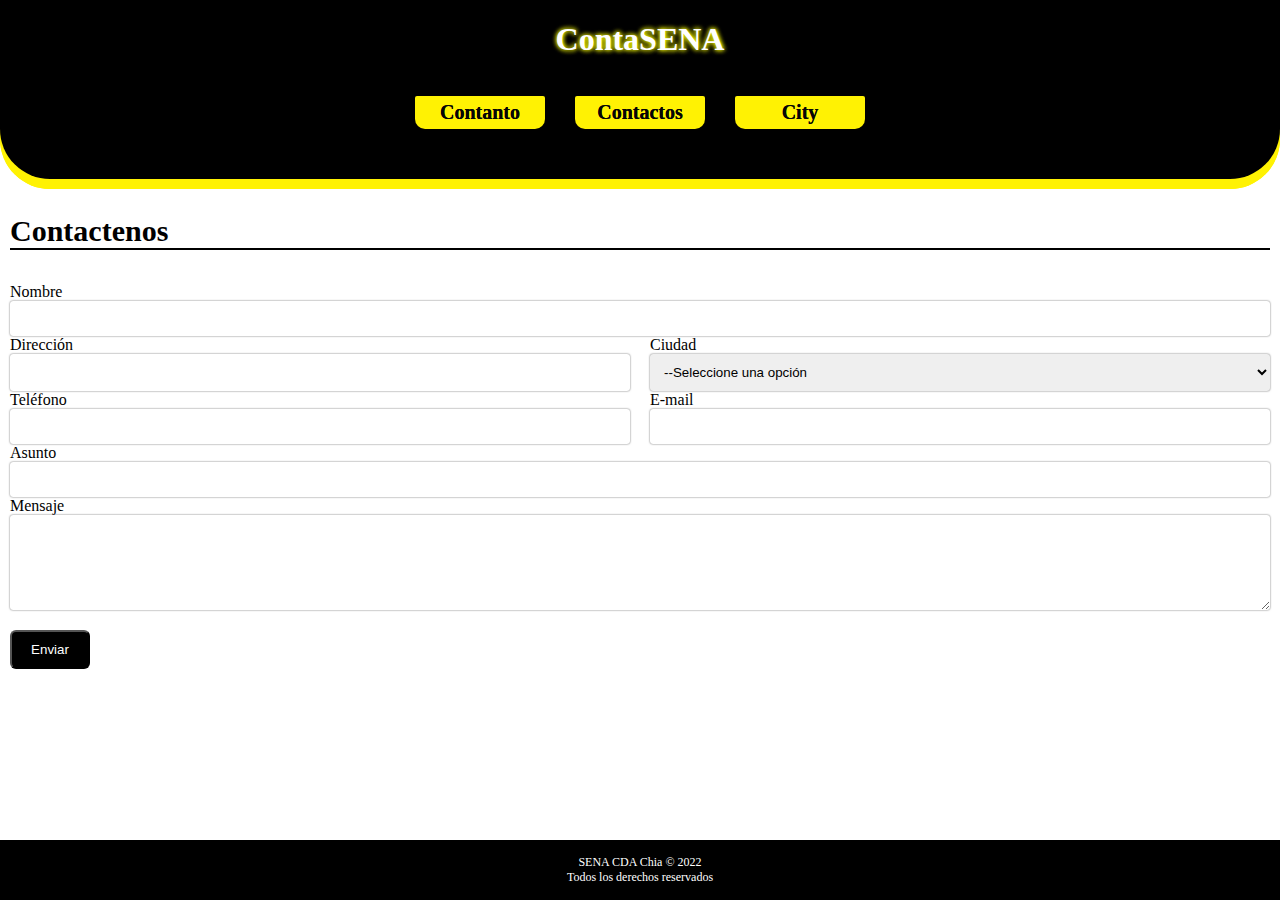
==== index.html @ de7f9f6e "First page to deploy about contaSENA" ====
<!DOCTYPE html>
<html lang="es">
  <head>
    <meta charset="UTF-8" />
    <meta http-equiv="X-UA-Compatible" content="IE=edge" />
    <meta name="viewport" content="width=device-width, initial-scale=1.0" />
    <link rel="stylesheet" href="index.css" />
    <title>contaSENA</title>
  </head>
  <body>
    <header>
      <h1>ContaSENA</h1>
      <nav>
        <ul>
          <li class="path"><a href="contact.html">Contanto</a></li>
          <li class="path"><a href="contacts.html">Contactos</a></li>
          <li class="path"><a href="city.html">City</a></li>
        </ul>
      </nav>
    </header>
    <main>
      <h2>Contactenos</h2>
      <form action="" onsubmit="">
        <label for="name">Nombre</label>
        <input type="text" id="name" class="fullInput" required />

        <label for="address">Dirección</label>
        <input type="text" id="address" class="partialLeftInput" required />

        <label for="city">Ciudad</label>
        <select name="city" id="city" required>
          <option value="">--Seleccione una opción</option>
          <option value="cajica">Cajica</option>
          <option value="chia">Chia</option>
          <option value="zipaquira">Zipaquira</option>
          <option value="cogua">Cogua</option>
        </select>

        <label for="phone">Teléfono</label>
        <input type="tel" id="phone" class="partialLeftInput" required />

        <label for="email">E-mail</label>
        <input type="email" id="email" class="partialRightInput" required />

        <label for="subject">Asunto</label>
        <input type="text" id="subject" class="fullInput" required />

        <label for="message">Mensaje</label>
        <textarea
          name="message"
          id="message"
          class="fullInput"
          rows="5"
          required
        ></textarea>

        <button type="submit">Enviar</button>
      </form>
    </main>
    <footer>
      <p>
        SENA CDA Chia &copy; 2022
        <br />
        Todos los derechos reservados
      </p>
    </footer>
  </body>
</html>
---- index.css ----
body {
  padding: 0;
  margin: 0;
}

header {
  background: #000;
  border-radius: 0 0 50px 50px;
  color: #fff;
  display: flex;
  flex-direction: column;
  justify-content: center;
  align-items: center;
  box-shadow: 0px 10px rgb(255, 242, 3), 0px 10px rgb(255, 242, 3);
}

header h1 {
  font-family: 'calibri';
  text-shadow: 0px 0px 5px rgb(243, 247, 0), 0px 0px 5px rgb(243, 247, 0);
}

header ul {
  display: flex;
  list-style-type: none;
  gap: 30px;
  padding: 0;
  margin-bottom: 50px;
}

header li {
  width: 100px;
  background: rgb(255, 242, 3);
  border-radius: 2px 2px 10px 10px;
  padding: 5px 15px;
  text-align: center;
  transition: 1s;
}

header li a {
  color: rgb(6, 6, 6);
  font-weight: bold;
  font-size: 20px;
  text-decoration: none;
  text-shadow: 0px 0px ;
}

main {
  padding: 10px;
}

main h2 {
  font-family: 'calibri';
  font-size: 30px;
  width: 100%;
}

main h2::after {
  position: absolute;
  display: block;
  content: '';
  width: calc(100% - 20px);
  border-bottom: 2px solid #000;
}

form input,
textarea,
select {
  border: none;
  box-shadow: 0px 0px 2px rgb(93, 93, 93);
  border-radius: 3px;
  padding: 10px;
  max-width: 100%;
}

@media (min-width: 320px) and (max-width: 764px) {
  form {
    display: grid;
    grid-template-columns: auto;
    row-gap: 10px;
    margin-top: 35px;
  }

  form button {
    padding: 10px;
    width: 80px;
    margin: 20px 0;
    border-radius: 6px;
    background: #000;
    color: #fff;
  }

  footer {
    position: absolute;
    bottom: 0;
    width: 100%;
    color: #fff;
    text-align: center;
    background: #000;
  }

  footer p {
    font-size: 10px;
    margin: 15px;
  }
}

@media (min-width: 765px){
  form {
    display: grid;
    grid-template-columns: auto auto;
    column-gap: 20px;
    margin-top: 35px;
  }

  form input,
  textarea,
  select {
    border: none;
    box-shadow: 0px 0px 2px rgb(93, 93, 93);
    border-radius: 3px;
    padding: 10px;
    max-width: 100%;
  }

  #address,
  #city {
    grid-row: 4;
  }

  #phone,
  #email {
    grid-row: 6;
  }

  .fullInput {
    grid-column: 1 / span 2;
  }

  .partialRightInput {
    grid-column: 2 / 3;
  }

  .partialLeftInput {
    grid-column: 1 / 2;
  }

  form button {
    padding: 10px;
    width: 80px;
    margin: 20px 0;
    border-radius: 6px;
    background: #000;
    color: #fff;
  }

  footer {
    position: absolute;
    bottom: 0;
    width: 100%;
    color: #fff;
    text-align: center;
    background: #000;
  }

  footer p {
    font-size: 12px;
    margin: 15px;
  }
}
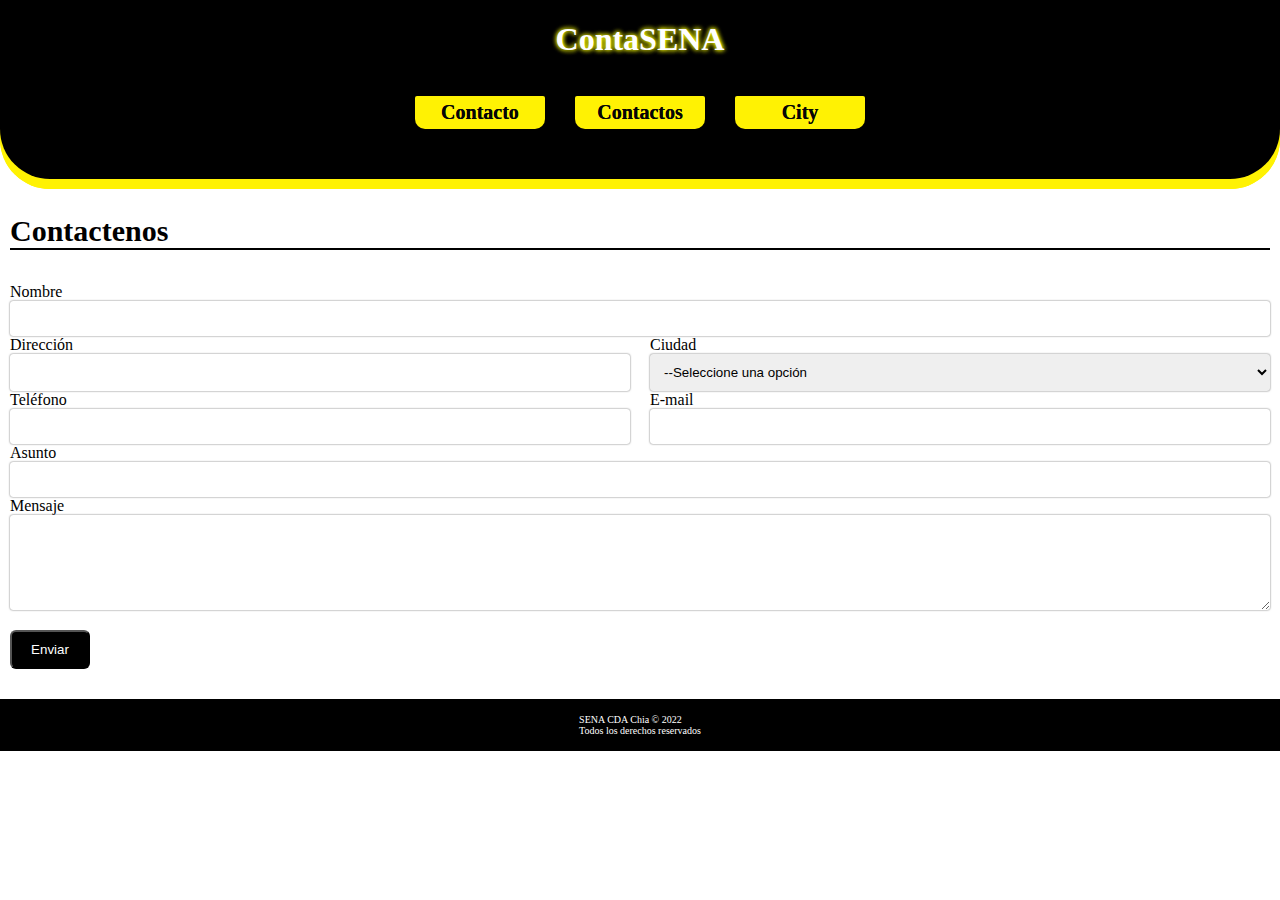
==== commit 0a6794ac: "Fix footer postion" ====
--- a/index.html
+++ b/index.html
@@ -12,7 +12,7 @@
       <h1>ContaSENA</h1>
       <nav>
         <ul>
-          <li class="path"><a href="contact.html">Contanto</a></li>
+          <li class="path"><a href="contact.html">Contacto</a></li>
           <li class="path"><a href="contacts.html">Contactos</a></li>
           <li class="path"><a href="city.html">City</a></li>
         </ul>
--- a/index.css
+++ b/index.css
@@ -79,29 +79,6 @@
     row-gap: 10px;
     margin-top: 35px;
   }
-
-  form button {
-    padding: 10px;
-    width: 80px;
-    margin: 20px 0;
-    border-radius: 6px;
-    background: #000;
-    color: #fff;
-  }
-
-  footer {
-    position: absolute;
-    bottom: 0;
-    width: 100%;
-    color: #fff;
-    text-align: center;
-    background: #000;
-  }
-
-  footer p {
-    font-size: 10px;
-    margin: 15px;
-  }
 }
 
 @media (min-width: 765px){
@@ -143,27 +120,29 @@
   .partialLeftInput {
     grid-column: 1 / 2;
   }
+}
 
-  form button {
-    padding: 10px;
-    width: 80px;
-    margin: 20px 0;
-    border-radius: 6px;
-    background: #000;
-    color: #fff;
-  }
+form button {
+  padding: 10px;
+  width: 80px;
+  margin: 20px 0;
+  border-radius: 6px;
+  background: #000;
+  color: #fff;
+}
 
-  footer {
-    position: absolute;
-    bottom: 0;
-    width: 100%;
-    color: #fff;
-    text-align: center;
-    background: #000;
-  }
+footer {
+  display: grid;
+  place-content: center;
+  position: relative;
+  height: auto;
+  bottom: 0;
+  width: 100%;
+  color: #fff;
+  background: #000;
+}
 
-  footer p {
-    font-size: 12px;
-    margin: 15px;
-  }
-}
+footer p {
+  font-size: 10px;
+  margin: 15px;
+}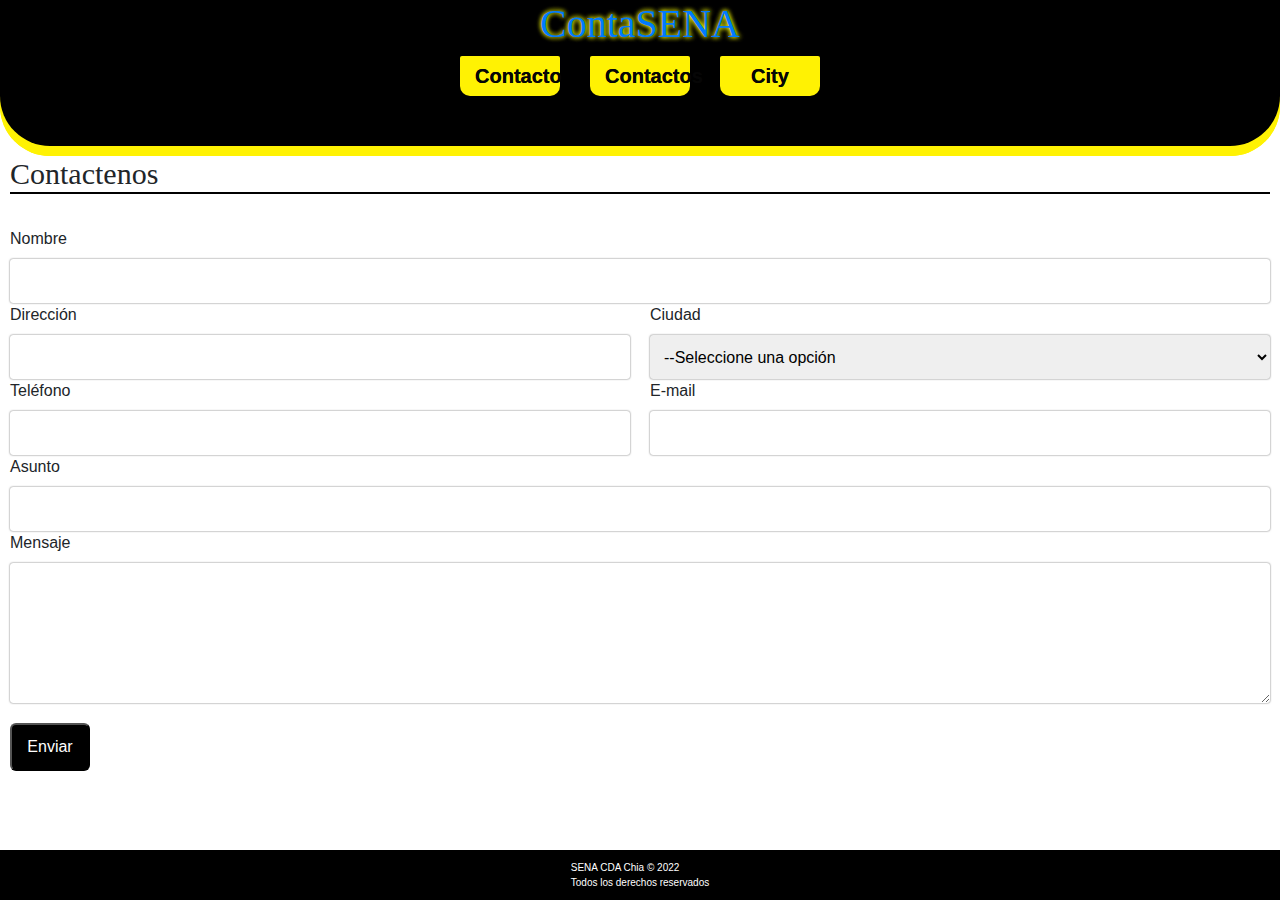
==== commit bad85176: "Adding new files contact.html, contact,js --- update into view of the page nad fix lilte error in th" ====
--- a/index.html
+++ b/index.html
@@ -4,22 +4,41 @@
     <meta charset="UTF-8" />
     <meta http-equiv="X-UA-Compatible" content="IE=edge" />
     <meta name="viewport" content="width=device-width, initial-scale=1.0" />
+    <title>contaSENA</title>
+    <!-- BOOTSTRAP -->
+    <link
+      rel="stylesheet"
+      href="https://maxcdn.bootstrapcdn.com/bootstrap/4.5.2/css/bootstrap.min.css"
+    />
     <link rel="stylesheet" href="index.css" />
-    <title>contaSENA</title>
+    <!-- JQUERY -->
+    <script src="https://ajax.googleapis.com/ajax/libs/jquery/3.6.1/jquery.min.js"></script>
+    <!-- DATATABLES -->
+    <link
+      rel="stylesheet"
+      type="text/css"
+      href="https://cdn.datatables.net/1.13.1/css/jquery.dataTables.css"
+    />
+    <script
+      type="text/javascript"
+      charset="utf8"
+      src="https://cdn.datatables.net/1.13.1/js/jquery.dataTables.js"
+    ></script>
   </head>
   <body>
     <header>
-      <h1>ContaSENA</h1>
+      <h1><a href="index.html">ContaSENA</a></h1>
       <nav>
         <ul>
-          <li class="path"><a href="contact.html">Contacto</a></li>
-          <li class="path"><a href="contacts.html">Contactos</a></li>
+          <li class="path"><a href="index.html">Contacto</a></li>
+          <li class="path"><a href="contact.html">Contactos</a></li>
           <li class="path"><a href="city.html">City</a></li>
         </ul>
       </nav>
     </header>
     <main>
       <h2>Contactenos</h2>
+      <!-- form about contact us -->
       <form action="" onsubmit="">
         <label for="name">Nombre</label>
         <input type="text" id="name" class="fullInput" required />
@@ -64,5 +83,10 @@
         Todos los derechos reservados
       </p>
     </footer>
+    <script
+      src="https://cdn.jsdelivr.net/npm/bootstrap@5.3.0-alpha1/dist/js/bootstrap.bundle.min.js"
+      integrity="sha384-w76AqPfDkMBDXo30jS1Sgez6pr3x5MlQ1ZAGC+nuZB+EYdgRZgiwxhTBTkF7CXvN"
+      crossorigin="anonymous"
+    ></script>
   </body>
 </html>
--- a/index.css
+++ b/index.css
@@ -46,6 +46,7 @@
 
 main {
   padding: 10px;
+  margin-bottom: 50px;
 }
 
 main h2 {
@@ -134,8 +135,9 @@
 footer {
   display: grid;
   place-content: center;
-  position: relative;
-  height: auto;
+  position: fixed;
+  clear: both;
+  height: 50px;
   bottom: 0;
   width: 100%;
   color: #fff;
